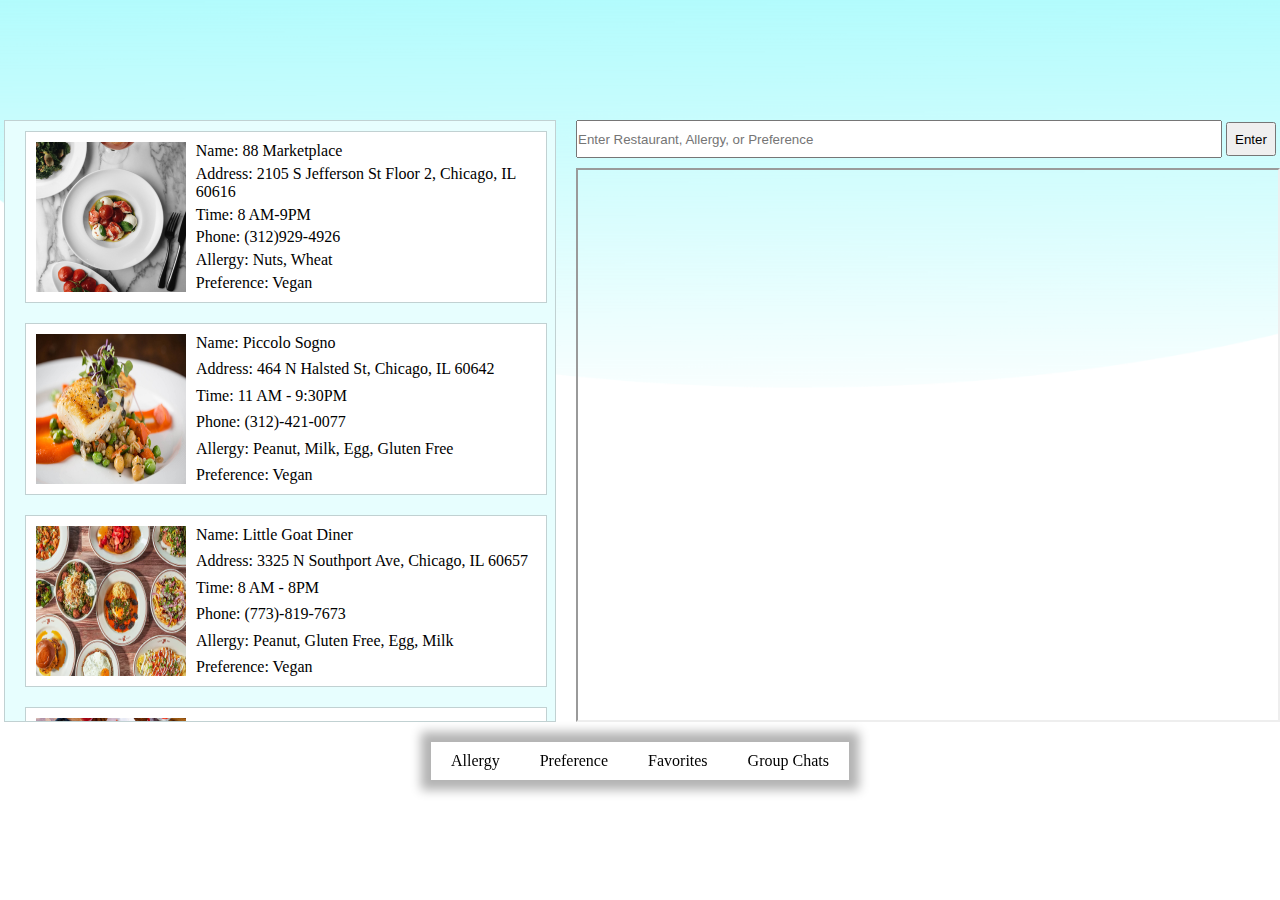
==== work.html @ 9dc6756b "Add files via upload" ====
<!DOCTYPE html>
<html lang="en">
<head>
    <meta charset="UTF-8">
    <meta http-equiv="X-UA-Compatible" content="IE=edge">
    <meta name="viewport" content="width=device-width, initial-scale=1.0">
    <title>Enter Key Example</title>
    <title>Escape Key Example</title>
    <title>New Page</title>
    <link rel="stylesheet" href="./css/work.css">
</head>

<body>
<div class="top">
    <div class="left" style="width: 550px; height: 600px;">
        <div class="list-box">
        </div>
        <div class="list-detail" style="display: none;">
            <div class="list-detailxxx">
                <img src="" alt="">
                <div class="title"></div>
                <div class="info">Phone:</div>
                <div class="info">Hours:</div>
                <div class="info">Reviews:</div>
                <div class="info">Preference:</div>
                <div class="info">Allergy-Friendly:</div>
                <div class="info">Menu:</div>
                <div class="info">Official website:</div>
            </div>
            <img class="img" id="img" src="./image/xin2.png" alt="" onclick="shou()">
        </div>
        <div class="favorite" style="display: none;">
            <div></div>
            <div class="list-box" id="favorite-box">
                <div class="favorite-title">Favorite Restaurant</div>

            </div>
        </div>
        <div class="chartBox" style="display: none;">
            <div class="header" style="width: auto;">
                <select id ="mySelect" onchange="module.handleSelect(event)">
                    <option value="general">General</option>
                    <option value="GF-Recipes">GF-Recipes</option>
                    <option value="GF-Restaurants">GF-Restaurants</option>
                    <option value="GF-Advice">GF-Advice</option>
                    <option value="Vegan-Recipes">Vegan-Recipes</option>
                    <option value="Vegan-Restaurants">Vegan-Restaurants</option>
                    <option value="Vegan-Advice">Vegan-Advice</option>
                    <option value="Big Star">Big Star</option>
                    <option value="Defloured Bakery">Defloured Bakery</option>
                    <option value="Little Goat Diner">Little Goat Diner</option>
                    <option value="Medici">Medici</option>
                    <option value="Monteverde">Monteverde</option>
                    <option value="Parlor-Pizza">Parlor-Pizza</option>
                    <option value="Piccolo Sogno">Piccolo Sogno</option>
                    <option value="Quartino-Ristorante">Quartino-Ristorante</option>
                    <option value="Sprinkles Chicago">Sprinkles Chicago</option>
                    <option value="Summer House Santa Monica">Summer House Santa Monica</option>
                    <option value="The Chicago Diner">The Chicago Diner</option>
                    <option value="RPM Italian">RPM Italian</option>
                    <option value="88 Marketplace">88 Marketplace</option>

                </select>
            </div>
            <div class="time">Be Kind and Respectful!</div>
            <div class="chart" id="chart">
            </div>
            <div >
                <input class="input" id="myInput"  style="width: auto;" type="text" placeholder="Enter" onkeydown="module.sendMsg(event) ">
            </div>
        </div>
    </div>
    <div class="right" style="width: 700px; height: 600px;">
        <div class="input-container">
            <input type="text" id="userInput" style="width: 642px; height: 34px;" placeholder="Enter Restaurant, Allergy, or Preference">
            <button onclick="handleInput()" style="width: 50px; height: 34px;">Enter</button>
        </div>
        <div class="iframe-container">
            <iframe style="flex: 1" src="https://www.google.com/maps/embed?pb=!1m18!1m12!1m3!1d5943.409598768618!2d-87.63851529569396!3d41.85618036175108!2m3!1f0!2f0!3f0!3m2!1i1024!2i768!4f13.1!3m3!1m2!1s0x880e2d9b68bb5335%3A0x85265e622596c593!2s88%20Marketplace!5e0!3m2!1sen!2sus!4v1713579276117!5m2!1sen!2sus" width="700" height="550" style="border:0;" allowfullscreen=""
                    loading="lazy" referrerpolicy="no-referrer-when-downgrade"></iframe>
        </div>
    </div>
</div>
<div class="botton">
    <div class="select" onclick="AllergyFun()">
        Allergy
        <div class="box" style="display: none;">
            <div onclick="handleItemClick('Milk')">Milk</div>
            <div onclick="handleItemClick('Egg')">Egg</div>
            <div onclick="handleItemClick('Nuts')">Nuts</div>
            <div onclick="handleItemClick('Shellfish')">Shellfish</div>
            <div onclick="handleItemClick('Wheat')">Wheat</div>
            <div onclick="handleItemClick('Peanut')">Peanut</div>
            <div onclick="handleItemClick('Gluten Free')">Gluten Free</div>

        </div>
    </div>
    <div class="select" onclick="AllergyFun()">
        Preference
        <div class="box1" style="display: none;">
            <div onclick="handleItemClick('Vegan')">Vegan</div>
            <div onclick="handleItemClick('Organic food')">Organic food</div>
            <div onclick="handleItemClick('Vegetable oil')">Vegetable oil</div>
        </div>
    </div>
    <div onclick="favoriteShow()">Favorites</div>
    <div onclick="GroupFun()">Group Chats</div>
</div>
<script src="./js/work.js"></script>
<script>
    module = {};
</script>
<script type="module">
    import { initializeApp } from "https://www.gstatic.com/firebasejs/9.15.0/firebase-app.js";
    import { getDatabase, ref, set, onChildAdded, off } from "https://www.gstatic.com/firebasejs/9.15.0/firebase-database.js";

    const firebaseConfig = {
        apiKey: "AIzaSyBcO4r-_dKJoQRng9kUOa_nUpDA4j1GjdI",
        authDomain: "chat-687da.firebaseapp.com",
        projectId: "chat-687da",
        storageBucket: "chat-687da.appspot.com",
        messagingSenderId: "515208004919",
        appId: "1:515208004919:web:fa3816c490298cc06386b2",
        measurementId: "G-GS0JV9G3GV"
    };

    const app = initializeApp(firebaseConfig);
    const db = getDatabase(app);

    var msgTxt = document.getElementById('myInput');
    var stringGotten = window.localStorage.getItem("user");
    var userData = JSON.parse(stringGotten);
    var sender = userData.email;
    var roomId = "general";
    var roomRef = ref(db, "rooms/" + roomId + "/messages"); // Declare roomRef variable outside of the functions to make it accessible globally

    var listener = onChildAdded(roomRef, (data) => {
        var senderEmail = data.val().sender;
        var chart = document.getElementById('chart');
        var isCurrentUser = senderEmail === sender;
        var messageContent = data.val().msg;
        var html;
        if (!isCurrentUser) {
            html = '<div class="content" style="margin-right: auto">' + data.val().sender + ': ' + messageContent + '</div>';
        } else {
            html = '<div style="text-align: right;">' +
                '<div style="display: inline-block; vertical-align: middle;"></div>' +
                '<div class="content" style="display: inline-block; vertical-align: middle;">' + data.val().sender + ': ' + messageContent + '</div>' + '</div>';
        }
        chart.appendChild(createMenuItem1(html));
    });

    module.handleSelect = function handleSelectChange(event) {
        var selectElement = document.getElementById("mySelect");
        var selectedValue = selectElement.value;
        if (selectedValue === 'GF-Recipes') {
            roomId = "GF-Recipes";
        } else if (selectedValue === 'GF-Restaurants') {
            roomId = "GF-Restaurants";
        } else if (selectedValue === 'GF-Advice') {
            roomId = "GF-Advice";
        } else if (selectedValue === 'general'){
            roomId = "general";
        }
        else if (selectedValue === 'Vegan-Recipes'){
            roomId = "Vegan-Recipes";
        }
        else if (selectedValue === 'Vegan-Restaurants'){
            roomId = "Vegan-Restaurants";
        }
        else if (selectedValue === 'Vegan-Advice'){
            roomId = "Vegan-Advice";
        }
        else if (selectedValue === 'Big Star'){
            roomId = "Big Star";
        }
        else if (selectedValue === 'Defloured Bakery'){
            roomId = "Defloured Bakery";
        }
        else if (selectedValue === 'Little Goat Diner'){
            roomId = "Little Goat Diner";
        }
        else if (selectedValue === 'Medici'){
            roomId = "Medici";
        }
        else if (selectedValue === 'Monteverde'){
            roomId = "Monteverde";
        }
        else if (selectedValue === 'Parlor-Pizza'){
            roomId = "Parlor-Pizza";
        }
        else if (selectedValue === 'Piccolo Sogno'){
            roomId = "Piccolo Sogno";
        }
        else if (selectedValue === 'Quartino-Ristorante'){
            roomId = "Quartino-Ristorante";
        }
        else if (selectedValue === 'RPM Italian'){
            roomId = "RPM Italian";
        }
        else if (selectedValue === 'Sprinkles Chicago'){
            roomId = "Sprinkles Chicago";
        }
        else if (selectedValue === 'Summer House Santa Monica'){
            roomId = "Summer House Santa Monica";
        }
        else if (selectedValue === 'The Chicago Diner'){
            roomId = "The Chicago Diner";
        }
        else if (selectedValue === '88 Marketplace'){
            roomId = "88 Marketplace";
        }

        var chart = document.getElementById('chart');
        chart.innerHTML = '';
        roomRef = ref(db, "rooms/" + roomId + "/messages");
        listener = onChildAdded(roomRef, (data) => {
            var senderEmail = data.val().sender;
            var chart = document.getElementById('chart');
            var isCurrentUser = senderEmail === sender;
            var messageContent = data.val().msg;
            var html;
            if (!isCurrentUser) {
                html = '<div class="content" style="margin-right: auto">' + data.val().sender + ': ' + messageContent + '</div>';
            } else {
                html = '<div style="text-align: right;">' +
                    '<div style="display: inline-block; vertical-align: middle;"></div>' +
                    '<div class="content" style="display: inline-block; vertical-align: middle;">' + data.val().sender + ': ' + messageContent + '</div>' + '</div>';
            }
            chart.appendChild(createMenuItem1(html));
        });
    }

    module.sendMsg = function sendMsg(event) {
        if (event.key === 'Enter'){
            var msg = msgTxt.value;
            var timestamp = new Date().getTime();
            var roomMsgRef = ref(db, "rooms/" + roomId + "/messages/" + timestamp);
            set(roomMsgRef, {
                msg: msg,
                sender: sender
            });
            msgTxt.value = '';
        }
    }
    function createMenuItem1(name) {
        let li = document.createElement('div');
        li.className = "list-in";
        li.innerHTML = name;
        return li;
    }
</script>
</body>

</html>
---- css/work.css ----
@charset "utf-8";

* {
    margin: 0;
    padding: 0;
}

body {
    height: 100vh;
    background: url(../image/background.png) no-repeat;
    background-size: cover;
    display: flex;
    justify-content: center;
    flex-direction: column;
    align-items: center;
}
.top{
    /* width: 100%; */
    display: flex;
    margin: 0 500px;
}
.list{
    padding: 10px;
    width: 500px;
    display: flex;
    margin: 10px 20px;
    border: 1px solid #c1d1d2;
    background-color: #fff;
}
.left{
    position: relative;
    flex: 1;
    height: 500px;
    overflow: auto;
    background-color: #e7fefe;
    border: 1px solid #c1d1d2;
}
.info{
    display: flex;
    flex-direction: column;
    justify-content: space-between;
    margin-left: 10px;
}
.list img{
    width: 150px;
    height: 150px;
}
.right{
    display: flex;
    flex-direction: column;
    margin-left: 20px;
}
.right input{
    height: 40px;
    margin-bottom: 10px;
}
.botton{
    display: flex;
    background-color: #fff;
    box-shadow: 0 0 10px 10px rgba(0, 0, 0, 0.3);
    margin-top: 20px;
}
.botton>div{
    padding: 10px 20px;
}
.botton>div{
    position: relative;
}
.select:hover .box{
    position: absolute;
    display: inline-block !important;
    left: 0;
    background-color: #f7f7f7;
    color: #415058;
    top: 40px;
    padding: 10px 5px 5px;
    cursor: pointer;
}
.select:hover .box1{
    position: absolute;
    display: inline-block !important;
    left: 0;
    background-color: #f7f7f7;
    color: #415058;
    top: 40px;
    padding: 10px 5px 5px;
    cursor: pointer;
}
.list-detail{
    position: relative;
    display: flex;
    flex-direction: column;
    background-color: #fff;
    padding: 20px;
}
.list-detail img{
    width: 500px;
    height: 200px;
}
.list-detail .title{
    font-size: 25px;
    text-align: center;
}
.list-detail .info{
    margin-top: 4px;
}
.list-detail .img{
    position: absolute;
    bottom: 30px;
    right: 30px;
    width: 30px;
    height: 30px;
}

.list-1{
    padding: 10px;
    width: 500px;
    display: flex;
    margin: 10px 20px;
    border: 1px solid #c1d1d2;
    background-color: #485b5c;
    color: #fff;
}
.favorite-title{
    background-color: #475b5b;
    color: #d1e5e5;
    margin: 10px 0 0 20px;
    height: 40px;
    display: flex;
    align-items: center;
    justify-content: center;
    width: 520px;
}
.list-box{
    display: flex;
    flex-direction: column;
}

.header{
    display: flex;
    align-items: center;
    justify-content: center;
    background-color: #13c7b1;
    height: 50px;
    width: 500px;
}
.time{
    text-align: center;
    padding: 10px 0;
}
.info-list{
    display: flex;
    align-items: center;
    margin: 0 20px;
}
.info-list .content{
    background-color: #15c7b1;
    color: #fff;
    padding: 10px;
    margin-left: 20px;
}
.input{
    position: absolute;
    bottom: 0;
    left: 0;
    right: 0;
    width: 476px;
    padding: 10px;
}

.list-in{
    display: flex;
    justify-content: flex-end;
    align-items: center;
    margin-top: 10px;
}
.list-in .content{
    background-color: #15c7b1;
    color: #fff;
    padding: 10px;
    margin-left: 20px;
}

.chartBox{
    display: flex;
    flex-direction: column;
}
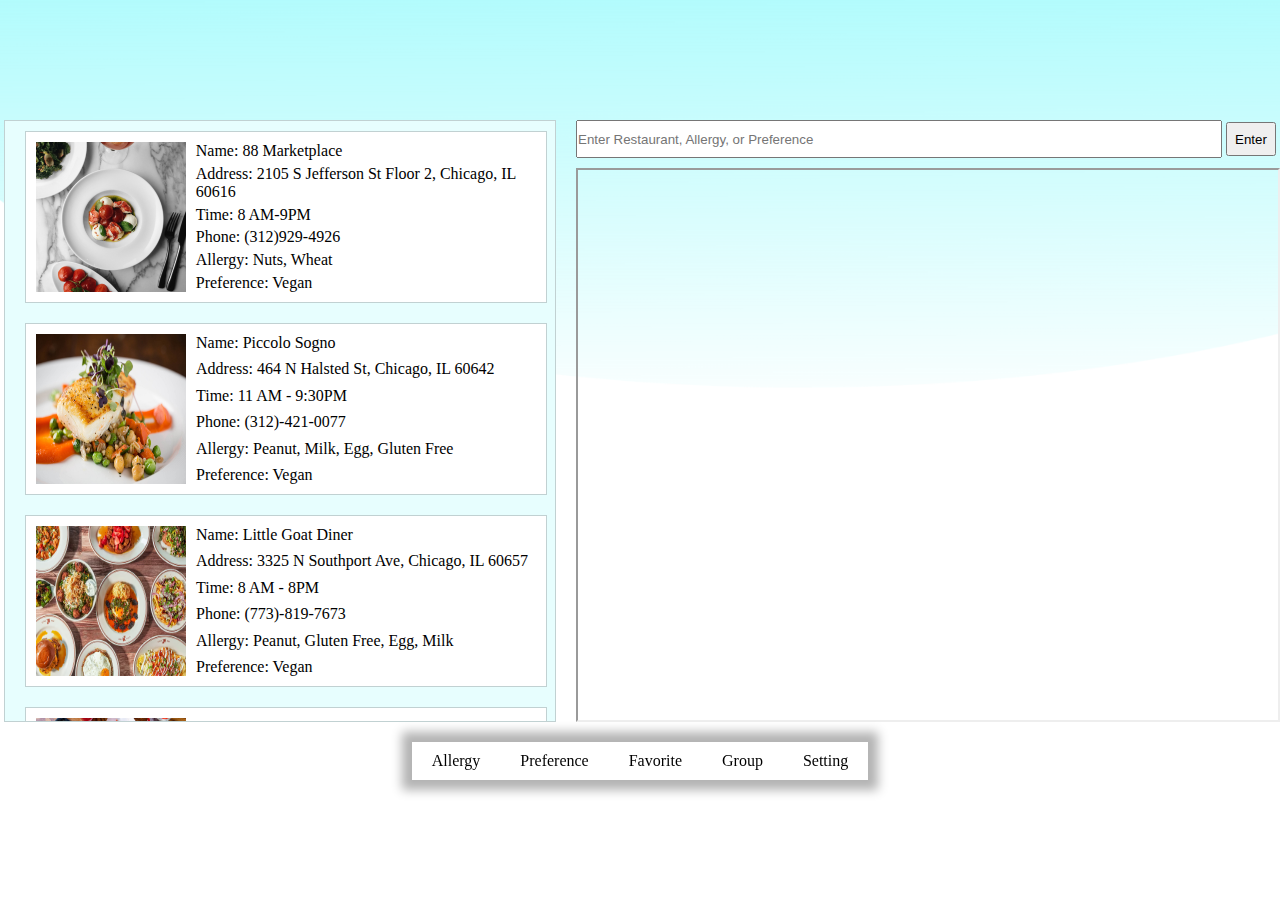
==== commit 0c77e6c8: "WQERQ" ====
--- a/work.html
+++ b/work.html
@@ -1,5 +1,6 @@
 <!DOCTYPE html>
 <html lang="en">
+
 <head>
     <meta charset="UTF-8">
     <meta http-equiv="X-UA-Compatible" content="IE=edge">
@@ -11,245 +12,91 @@
 </head>
 
 <body>
-<div class="top">
-    <div class="left" style="width: 550px; height: 600px;">
-        <div class="list-box">
+    <div class="top">
+        <div class="left" style="width: 550px; height: 600px;">
+            <div class="list-box">
+            </div>
+            <div class="list-detail" style="display: none;">
+                <div class="list-detailxxx">
+                    <img src="" alt="">
+                    <div class="title"></div>
+                    <div class="info">Phone:</div>
+                    <div class="info">Hours:</div>
+                    <div class="info">Reviews:</div>
+                    <div class="info">Preference:</div>
+                    <div class="info">Allergy-Friendly:</div>
+                    <div class="info">Menu:</div>
+                    <div class="info">Official website:</div>
+                </div>
+                <img class="img" id="img" src="./image/xin2.png" alt="" onclick="shou()">
+            </div>
+            <div class="favorite" style="display: none;">
+                <div></div>
+                <div class="list-box" id="favorite-box">
+                    <div class="favorite-title">Favorite Restaurant</div>
+
+                </div>
+            </div>
+            <div class="chartBox" style="display: none;">
+                <div class="header" >
+                    <select>
+                        <option value="Group">Group</option>
+                        <option value="Vegan">Vegan</option>
+                        <option value="Healthy">Healthy</option>
+                    </select>
+                </div>
+                <div class="time">Sunday 09:30</div>
+                <div class="info-list">
+                    <img src="./image/3.jpg" alt="">
+                    <div class="content">你好！</div>
+                </div>
+                <div class="chart" id="chart">
+
+                </div>
+                <div>
+                    <input class="input" id="myInput" type="text" placeholder="Enter"
+                        onkeydown="handleEnter(event, this)">
+                </div>
+            </div>
         </div>
-        <div class="list-detail" style="display: none;">
-            <div class="list-detailxxx">
-                <img src="" alt="">
-                <div class="title"></div>
-                <div class="info">Phone:</div>
-                <div class="info">Hours:</div>
-                <div class="info">Reviews:</div>
-                <div class="info">Preference:</div>
-                <div class="info">Allergy-Friendly:</div>
-                <div class="info">Menu:</div>
-                <div class="info">Official website:</div>
+        <div class="right" style="width: 700px; height: 600px;">
+            <div class="input-container">
+                <input type="text" id="userInput" style="width: 642px; height: 34px;" placeholder="Enter Restaurant, Allergy, or Preference">
+                <button onclick="handleInput()" style="width: 50px; height: 34px;">Enter</button>
             </div>
-            <img class="img" id="img" src="./image/xin2.png" alt="" onclick="shou()">
+            <div class="iframe-container">
+                <iframe style="flex: 1" src="https://www.google.com/maps/embed?pb=!1m18!1m12!1m3!1d5943.409598768618!2d-87.63851529569396!3d41.85618036175108!2m3!1f0!2f0!3f0!3m2!1i1024!2i768!4f13.1!3m3!1m2!1s0x880e2d9b68bb5335%3A0x85265e622596c593!2s88%20Marketplace!5e0!3m2!1sen!2sus!4v1713579276117!5m2!1sen!2sus" width="700" height="550" style="border:0;" allowfullscreen=""
+                    loading="lazy" referrerpolicy="no-referrer-when-downgrade"></iframe>
+            </div>
         </div>
-        <div class="favorite" style="display: none;">
-            <div></div>
-            <div class="list-box" id="favorite-box">
-                <div class="favorite-title">Favorite Restaurant</div>
+    </div>
+    <div class="botton">
+        <div class="select" onclick="AllergyFun()">
+            Allergy
+            <div class="box" style="display: none;">
+                <div onclick="handleItemClick('Milk')">Milk</div>
+                <div onclick="handleItemClick('Egg')">Egg</div>
+                <div onclick="handleItemClick('Nuts')">Nuts</div>
+                <div onclick="handleItemClick('Shellfish')">Shellfish</div>
+                <div onclick="handleItemClick('Wheat')">Wheat</div>
+                <div onclick="handleItemClick('Peanut')">Peanut</div>
+                <div onclick="handleItemClick('Gluten Free')">Gluten Free</div>
 
             </div>
         </div>
-        <div class="chartBox" style="display: none;">
-            <div class="header" style="width: auto;">
-                <select id ="mySelect" onchange="module.handleSelect(event)">
-                    <option value="general">General</option>
-                    <option value="GF-Recipes">GF-Recipes</option>
-                    <option value="GF-Restaurants">GF-Restaurants</option>
-                    <option value="GF-Advice">GF-Advice</option>
-                    <option value="Vegan-Recipes">Vegan-Recipes</option>
-                    <option value="Vegan-Restaurants">Vegan-Restaurants</option>
-                    <option value="Vegan-Advice">Vegan-Advice</option>
-                    <option value="Big Star">Big Star</option>
-                    <option value="Defloured Bakery">Defloured Bakery</option>
-                    <option value="Little Goat Diner">Little Goat Diner</option>
-                    <option value="Medici">Medici</option>
-                    <option value="Monteverde">Monteverde</option>
-                    <option value="Parlor-Pizza">Parlor-Pizza</option>
-                    <option value="Piccolo Sogno">Piccolo Sogno</option>
-                    <option value="Quartino-Ristorante">Quartino-Ristorante</option>
-                    <option value="Sprinkles Chicago">Sprinkles Chicago</option>
-                    <option value="Summer House Santa Monica">Summer House Santa Monica</option>
-                    <option value="The Chicago Diner">The Chicago Diner</option>
-                    <option value="RPM Italian">RPM Italian</option>
-                    <option value="88 Marketplace">88 Marketplace</option>
-
-                </select>
-            </div>
-            <div class="time">Be Kind and Respectful!</div>
-            <div class="chart" id="chart">
-            </div>
-            <div >
-                <input class="input" id="myInput"  style="width: auto;" type="text" placeholder="Enter" onkeydown="module.sendMsg(event) ">
+        <div class="select" onclick="AllergyFun()">
+            Preference
+            <div class="box1" style="display: none;">
+                <div onclick="handleItemClick('Vegan')">Vegan</div>
+                <div onclick="handleItemClick('Organic food')">Organic food</div>
+                <div onclick="handleItemClick('Vegetable oil')">Vegetable oil</div>
             </div>
         </div>
+        <div onclick="favoriteShow()">Favorite</div>
+        <div onclick="GroupFun()">Group</div>
+        <div>Setting</div>
     </div>
-    <div class="right" style="width: 700px; height: 600px;">
-        <div class="input-container">
-            <input type="text" id="userInput" style="width: 642px; height: 34px;" placeholder="Enter Restaurant, Allergy, or Preference">
-            <button onclick="handleInput()" style="width: 50px; height: 34px;">Enter</button>
-        </div>
-        <div class="iframe-container">
-            <iframe style="flex: 1" src="https://www.google.com/maps/embed?pb=!1m18!1m12!1m3!1d5943.409598768618!2d-87.63851529569396!3d41.85618036175108!2m3!1f0!2f0!3f0!3m2!1i1024!2i768!4f13.1!3m3!1m2!1s0x880e2d9b68bb5335%3A0x85265e622596c593!2s88%20Marketplace!5e0!3m2!1sen!2sus!4v1713579276117!5m2!1sen!2sus" width="700" height="550" style="border:0;" allowfullscreen=""
-                    loading="lazy" referrerpolicy="no-referrer-when-downgrade"></iframe>
-        </div>
-    </div>
-</div>
-<div class="botton">
-    <div class="select" onclick="AllergyFun()">
-        Allergy
-        <div class="box" style="display: none;">
-            <div onclick="handleItemClick('Milk')">Milk</div>
-            <div onclick="handleItemClick('Egg')">Egg</div>
-            <div onclick="handleItemClick('Nuts')">Nuts</div>
-            <div onclick="handleItemClick('Shellfish')">Shellfish</div>
-            <div onclick="handleItemClick('Wheat')">Wheat</div>
-            <div onclick="handleItemClick('Peanut')">Peanut</div>
-            <div onclick="handleItemClick('Gluten Free')">Gluten Free</div>
-
-        </div>
-    </div>
-    <div class="select" onclick="AllergyFun()">
-        Preference
-        <div class="box1" style="display: none;">
-            <div onclick="handleItemClick('Vegan')">Vegan</div>
-            <div onclick="handleItemClick('Organic food')">Organic food</div>
-            <div onclick="handleItemClick('Vegetable oil')">Vegetable oil</div>
-        </div>
-    </div>
-    <div onclick="favoriteShow()">Favorites</div>
-    <div onclick="GroupFun()">Group Chats</div>
-</div>
-<script src="./js/work.js"></script>
-<script>
-    module = {};
-</script>
-<script type="module">
-    import { initializeApp } from "https://www.gstatic.com/firebasejs/9.15.0/firebase-app.js";
-    import { getDatabase, ref, set, onChildAdded, off } from "https://www.gstatic.com/firebasejs/9.15.0/firebase-database.js";
-
-    const firebaseConfig = {
-        apiKey: "AIzaSyBcO4r-_dKJoQRng9kUOa_nUpDA4j1GjdI",
-        authDomain: "chat-687da.firebaseapp.com",
-        projectId: "chat-687da",
-        storageBucket: "chat-687da.appspot.com",
-        messagingSenderId: "515208004919",
-        appId: "1:515208004919:web:fa3816c490298cc06386b2",
-        measurementId: "G-GS0JV9G3GV"
-    };
-
-    const app = initializeApp(firebaseConfig);
-    const db = getDatabase(app);
-
-    var msgTxt = document.getElementById('myInput');
-    var stringGotten = window.localStorage.getItem("user");
-    var userData = JSON.parse(stringGotten);
-    var sender = userData.email;
-    var roomId = "general";
-    var roomRef = ref(db, "rooms/" + roomId + "/messages"); // Declare roomRef variable outside of the functions to make it accessible globally
-
-    var listener = onChildAdded(roomRef, (data) => {
-        var senderEmail = data.val().sender;
-        var chart = document.getElementById('chart');
-        var isCurrentUser = senderEmail === sender;
-        var messageContent = data.val().msg;
-        var html;
-        if (!isCurrentUser) {
-            html = '<div class="content" style="margin-right: auto">' + data.val().sender + ': ' + messageContent + '</div>';
-        } else {
-            html = '<div style="text-align: right;">' +
-                '<div style="display: inline-block; vertical-align: middle;"></div>' +
-                '<div class="content" style="display: inline-block; vertical-align: middle;">' + data.val().sender + ': ' + messageContent + '</div>' + '</div>';
-        }
-        chart.appendChild(createMenuItem1(html));
-    });
-
-    module.handleSelect = function handleSelectChange(event) {
-        var selectElement = document.getElementById("mySelect");
-        var selectedValue = selectElement.value;
-        if (selectedValue === 'GF-Recipes') {
-            roomId = "GF-Recipes";
-        } else if (selectedValue === 'GF-Restaurants') {
-            roomId = "GF-Restaurants";
-        } else if (selectedValue === 'GF-Advice') {
-            roomId = "GF-Advice";
-        } else if (selectedValue === 'general'){
-            roomId = "general";
-        }
-        else if (selectedValue === 'Vegan-Recipes'){
-            roomId = "Vegan-Recipes";
-        }
-        else if (selectedValue === 'Vegan-Restaurants'){
-            roomId = "Vegan-Restaurants";
-        }
-        else if (selectedValue === 'Vegan-Advice'){
-            roomId = "Vegan-Advice";
-        }
-        else if (selectedValue === 'Big Star'){
-            roomId = "Big Star";
-        }
-        else if (selectedValue === 'Defloured Bakery'){
-            roomId = "Defloured Bakery";
-        }
-        else if (selectedValue === 'Little Goat Diner'){
-            roomId = "Little Goat Diner";
-        }
-        else if (selectedValue === 'Medici'){
-            roomId = "Medici";
-        }
-        else if (selectedValue === 'Monteverde'){
-            roomId = "Monteverde";
-        }
-        else if (selectedValue === 'Parlor-Pizza'){
-            roomId = "Parlor-Pizza";
-        }
-        else if (selectedValue === 'Piccolo Sogno'){
-            roomId = "Piccolo Sogno";
-        }
-        else if (selectedValue === 'Quartino-Ristorante'){
-            roomId = "Quartino-Ristorante";
-        }
-        else if (selectedValue === 'RPM Italian'){
-            roomId = "RPM Italian";
-        }
-        else if (selectedValue === 'Sprinkles Chicago'){
-            roomId = "Sprinkles Chicago";
-        }
-        else if (selectedValue === 'Summer House Santa Monica'){
-            roomId = "Summer House Santa Monica";
-        }
-        else if (selectedValue === 'The Chicago Diner'){
-            roomId = "The Chicago Diner";
-        }
-        else if (selectedValue === '88 Marketplace'){
-            roomId = "88 Marketplace";
-        }
-
-        var chart = document.getElementById('chart');
-        chart.innerHTML = '';
-        roomRef = ref(db, "rooms/" + roomId + "/messages");
-        listener = onChildAdded(roomRef, (data) => {
-            var senderEmail = data.val().sender;
-            var chart = document.getElementById('chart');
-            var isCurrentUser = senderEmail === sender;
-            var messageContent = data.val().msg;
-            var html;
-            if (!isCurrentUser) {
-                html = '<div class="content" style="margin-right: auto">' + data.val().sender + ': ' + messageContent + '</div>';
-            } else {
-                html = '<div style="text-align: right;">' +
-                    '<div style="display: inline-block; vertical-align: middle;"></div>' +
-                    '<div class="content" style="display: inline-block; vertical-align: middle;">' + data.val().sender + ': ' + messageContent + '</div>' + '</div>';
-            }
-            chart.appendChild(createMenuItem1(html));
-        });
-    }
-
-    module.sendMsg = function sendMsg(event) {
-        if (event.key === 'Enter'){
-            var msg = msgTxt.value;
-            var timestamp = new Date().getTime();
-            var roomMsgRef = ref(db, "rooms/" + roomId + "/messages/" + timestamp);
-            set(roomMsgRef, {
-                msg: msg,
-                sender: sender
-            });
-            msgTxt.value = '';
-        }
-    }
-    function createMenuItem1(name) {
-        let li = document.createElement('div');
-        li.className = "list-in";
-        li.innerHTML = name;
-        return li;
-    }
-</script>
+    <script src="./js/work.js"></script>
 </body>
 
 </html>